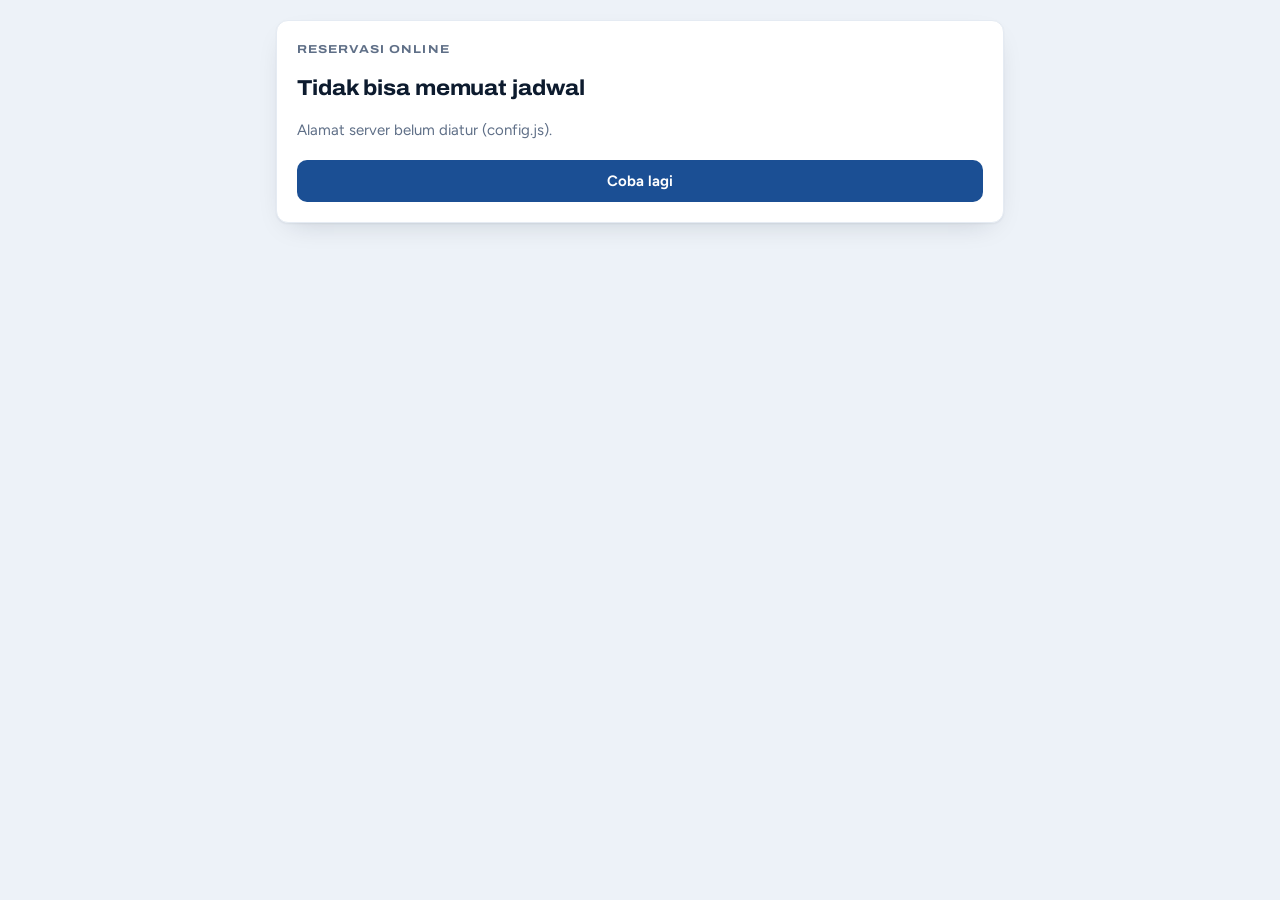
==== index.html @ 14950fe9 "Aplikasi reservasi live: halaman pasien, panel admin, server Apps Script + Sheets Pasien memesan di " ====
<!doctype html>
<html lang="id">
<head>
<meta charset="utf-8">
<meta name="viewport" content="width=device-width,initial-scale=1,viewport-fit=cover">
<title>Reservasi Arjuna Sport Massage Banjarbaru</title>
<meta name="theme-color" content="#0f2a4d">
<link rel="icon" type="image/png" href="favicon.png">
<link rel="preconnect" href="https://fonts.googleapis.com">
<link rel="preconnect" href="https://fonts.gstatic.com" crossorigin>
<link rel="stylesheet" href="https://fonts.googleapis.com/css2?family=Archivo:wdth,wght@62..125,500..800&family=Figtree:wght@400;500;600;700&display=swap">
<link rel="stylesheet" href="style.css">
</head>
<body>
<main id="app"></main>
<div id="tip" hidden></div>
<div id="toast" hidden></div>
<div id="sheet-root"></div>

<script>window.MODE="pasien"</script>
<script src="config.js"></script>
<script src="app.js"></script>
</body>
</html>
---- style.css ----
:root{
  /* Layout: phone-first booking column for patients, sidebar console for the therapist. One bold mark: kinesio-tape strips in the header. */
  --bg:#EDF2F8; --surface:#FFFFFF; --surface-2:#F4F7FB; --sunk:#E3EAF3;
  --ink:#0D1B2E; --ink-2:#34465E; --muted:#5F6F87; --line:#D3DCE8; --line-2:#E5EBF3;
  --blue:#1B4F94; --blue-hi:#153F78; --blue-ink:#0F3468; --blue-soft:#DCE6F5; --blue-tint:#EAF0F8; --on-blue:#FFFFFF;
  --tape:#3A8595; --tape-edge:#2C6672; --gold:#DBBC77; --gold-ink:#8A6A1F; --hdr:#18232F; --hdr-hi:#1D3350; --hdr-fg:#E8EEF6; --hdr-mut:#B4C2D4;
  --ok:#14724A; --ok-soft:#DDF2E7; --warn:#8A5A00; --warn-soft:#FBEFD5; --bad:#B03229; --bad-soft:#FBE3E0;
  --s1:#2a78d6; --s2:#eb6834;
  --h0:#E9EFF7; --h1:#cde2fb; --h2:#9ec5f4; --h3:#6da7ec; --h4:#3987e5; --h5:#256abf; --h6:#184f95;
  --bar-bg:#0D1B2E; --bar-fg:#DCE6F3; --bar-mut:#8FA2BC;
  --shadow:0 1px 2px rgba(13,27,46,.06),0 10px 28px -14px rgba(13,27,46,.22);
  --f-d:'Archivo','Arial Narrow',system-ui,sans-serif;
  --f-b:'Figtree',system-ui,-apple-system,'Segoe UI',Roboto,sans-serif;
  --r:12px;
}
@media (prefers-color-scheme: dark){:root:not([data-theme="light"]){
  --bg:#07101B; --surface:#0E1A2A; --surface-2:#122136; --sunk:#0A1524;
  --ink:#E6EDF7; --ink-2:#C2CEDE; --muted:#8FA0B6; --line:#26384F; --line-2:#1A2A40;
  --blue:#4F8FF2; --blue-hi:#6DA3F6; --blue-ink:#A3C6FF; --blue-soft:#17305A; --blue-tint:#0F2038; --on-blue:#06142A;
  --tape:#3A8595; --tape-edge:#2C6672; --gold:#DBBC77; --gold-ink:#DBBC77; --hdr:#18232F; --hdr-hi:#1D3350; --hdr-fg:#E8EEF6; --hdr-mut:#B4C2D4;
  --ok:#53C892; --ok-soft:#0F2E20; --warn:#E8B44A; --warn-soft:#332608; --bad:#F2837A; --bad-soft:#3A1715;
  --s1:#3987e5; --s2:#d95926;
  --h0:#122136; --h1:#163056; --h2:#1c4479; --h3:#256abf; --h4:#3987e5; --h5:#6da7ec; --h6:#b7d3f6;
  --bar-bg:#03080F; --bar-fg:#C9D6E6; --bar-mut:#7E8FA6;
  --shadow:0 1px 2px rgba(0,0,0,.4),0 10px 28px -14px rgba(0,0,0,.7);
  color-scheme:dark;
}}
:root[data-theme="dark"]{
  --bg:#07101B; --surface:#0E1A2A; --surface-2:#122136; --sunk:#0A1524;
  --ink:#E6EDF7; --ink-2:#C2CEDE; --muted:#8FA0B6; --line:#26384F; --line-2:#1A2A40;
  --blue:#4F8FF2; --blue-hi:#6DA3F6; --blue-ink:#A3C6FF; --blue-soft:#17305A; --blue-tint:#0F2038; --on-blue:#06142A;
  --tape:#3A8595; --tape-edge:#2C6672; --gold:#DBBC77; --gold-ink:#DBBC77; --hdr:#18232F; --hdr-hi:#1D3350; --hdr-fg:#E8EEF6; --hdr-mut:#B4C2D4;
  --ok:#53C892; --ok-soft:#0F2E20; --warn:#E8B44A; --warn-soft:#332608; --bad:#F2837A; --bad-soft:#3A1715;
  --s1:#3987e5; --s2:#d95926;
  --h0:#122136; --h1:#163056; --h2:#1c4479; --h3:#256abf; --h4:#3987e5; --h5:#6da7ec; --h6:#b7d3f6;
  --bar-bg:#03080F; --bar-fg:#C9D6E6; --bar-mut:#7E8FA6;
  --shadow:0 1px 2px rgba(0,0,0,.4),0 10px 28px -14px rgba(0,0,0,.7);
  color-scheme:dark;
}
*{box-sizing:border-box}
html{-webkit-text-size-adjust:100%}
body{background:var(--bg);color:var(--ink);font-family:var(--f-b);font-size:15px;line-height:1.5;margin:0;font-variant-numeric:tabular-nums}
body::before{content:"";position:fixed;inset:0 0 auto;height:env(safe-area-inset-top,0px);z-index:40;background:var(--bar-bg)}
.gut{padding-left:max(16px,env(safe-area-inset-left,0px));padding-right:max(16px,env(safe-area-inset-right,0px))}
h1,h2,h3,h4{font-family:var(--f-d);font-stretch:108%;margin:0;line-height:1.15;text-wrap:balance;letter-spacing:-.005em}
h2{font-size:1.35rem;font-weight:750}
h3{font-size:1.05rem;font-weight:700}
h4{font-size:.95rem;font-weight:700}
p{margin:0}
small,.muted{color:var(--muted)}
a{color:var(--blue)}
button{font:inherit;color:inherit}
:focus-visible{outline:2px solid var(--blue);outline-offset:2px}
.ic{width:1em;height:1em;fill:none;stroke:currentColor;stroke-width:2;stroke-linecap:round;stroke-linejoin:round;flex:none;vertical-align:-.125em}
.eyebrow{font-family:var(--f-d);font-stretch:118%;font-weight:700;font-size:.72rem;letter-spacing:.09em;text-transform:uppercase;color:var(--muted)}
.num{font-family:var(--f-d);font-stretch:100%;font-variant-numeric:tabular-nums}

/* ---------- demo bar */
.demo-bar{position:sticky;top:env(safe-area-inset-top,0px);z-index:30;background:var(--bar-bg);color:var(--bar-fg)}
.demo-bar .inner{max-width:1240px;margin:0 auto;display:flex;align-items:center;gap:12px;flex-wrap:wrap;padding-block:8px}
.demo-tag{font-family:var(--f-d);font-stretch:120%;font-weight:800;font-size:.7rem;letter-spacing:.12em;background:var(--tape);color:#fff;padding:3px 8px;border-radius:4px}
.demo-bar .note{font-size:.8rem;color:var(--bar-mut);flex:1 1 200px;min-width:0}
.switch{display:flex;background:rgba(255,255,255,.08);border-radius:999px;padding:3px}
.switch button{border:0;background:none;color:var(--bar-fg);padding:6px 14px;border-radius:999px;font-weight:600;font-size:.85rem;cursor:pointer}
.switch button[aria-pressed="true"]{background:var(--bar-fg);color:var(--bar-bg)}
.linkbtn{border:0;background:none;color:inherit;text-decoration:underline;text-underline-offset:3px;cursor:pointer;padding:4px 2px;font-size:.82rem}

/* ---------- controls */
.btn{display:inline-flex;align-items:center;justify-content:center;gap:8px;border:1px solid transparent;border-radius:10px;padding:10px 16px;font-weight:650;cursor:pointer;text-decoration:none;line-height:1.2;min-height:42px}
.btn-p{background:var(--blue);color:var(--on-blue)}
.btn-p:hover{background:var(--blue-hi)}
.btn-s{background:var(--surface);border-color:var(--line);color:var(--ink)}
.btn-s:hover{border-color:var(--blue);color:var(--blue-ink)}
.btn-g{background:none;color:var(--blue-ink);padding-inline:10px}
.btn-d{background:var(--bad-soft);color:var(--bad)}
.btn-ok{background:var(--ok);color:var(--surface)}
.btn-sm{min-height:34px;padding:6px 12px;font-size:.86rem;border-radius:8px}
.btn[disabled]{opacity:.45;cursor:not-allowed}
.btn-row{display:flex;flex-wrap:wrap;gap:8px}
.field{display:flex;flex-direction:column;gap:6px;min-width:0}
.field>span{font-weight:600;font-size:.9rem}
.field>small{font-size:.8rem}
.in,select.in,textarea.in{width:100%;font:inherit;color:var(--ink);background:var(--surface);border:1px solid var(--line);border-radius:10px;padding:10px 12px;min-height:44px}
textarea.in{min-height:84px;resize:vertical}
.in:focus{border-color:var(--blue);outline:2px solid var(--blue-soft);outline-offset:0}
.in.sm{min-height:36px;padding:6px 10px;border-radius:8px}
.grid2{display:grid;grid-template-columns:repeat(auto-fit,minmax(220px,1fr));gap:14px}
.chips{display:flex;flex-wrap:wrap;gap:8px}
.chip{border:1px solid var(--line);background:var(--surface);color:var(--ink-2);border-radius:999px;padding:7px 14px;font-size:.9rem;font-weight:550;cursor:pointer;display:inline-flex;align-items:center;gap:6px}
.chip:hover{border-color:var(--blue)}
.chip[aria-pressed="true"]{background:var(--blue-soft);border-color:var(--blue);color:var(--blue-ink)}
.chip.sm{padding:5px 11px;font-size:.84rem}
.check{display:flex;gap:10px;align-items:flex-start;font-size:.92rem;cursor:pointer}
.check input{width:20px;height:20px;margin-top:1px;accent-color:var(--blue);flex:none}
.err{color:var(--bad);font-size:.88rem;font-weight:600}
.note-box{background:var(--blue-tint);border:1px solid var(--blue-soft);border-radius:10px;padding:10px 12px;font-size:.88rem;color:var(--ink-2)}
.warn-box{background:var(--warn-soft);border-radius:10px;padding:10px 12px;font-size:.88rem;color:var(--ink)}
.warn-box .ic{color:var(--warn)}

/* pills */
.pill{display:inline-flex;align-items:center;gap:5px;font-size:.78rem;font-weight:650;padding:3px 9px;border-radius:999px;white-space:nowrap}
.pill-warn{background:var(--warn-soft);color:var(--warn)}
.pill-blue{background:var(--blue-soft);color:var(--blue-ink)}
.pill-ok{background:var(--ok-soft);color:var(--ok)}
.pill-bad{background:var(--bad-soft);color:var(--bad)}
.pill-neutral{background:var(--sunk);color:var(--muted)}
.flag{display:inline-flex;align-items:center;gap:4px;color:var(--bad);font-weight:650;font-size:.8rem}
.evt{display:inline-flex;align-items:center;gap:4px;color:var(--blue-ink);font-weight:600;font-size:.8rem}

/* ---------- patient */
.p-head{background:radial-gradient(120% 140% at 12% 40%,var(--hdr-hi) 0,var(--hdr) 62%);color:var(--hdr-fg);position:relative;overflow:hidden;border-bottom:3px solid var(--gold)}
.p-head .inner{max-width:760px;margin:0 auto;position:relative;padding-block:22px 22px;display:flex;flex-direction:column;gap:12px}
.p-head .eyebrow{color:var(--gold)}
.brand-row{display:flex;align-items:center;gap:clamp(12px,3.5vw,24px);position:relative}
.logo-mark{width:clamp(96px,28vw,150px);height:auto;flex:none;display:block;border-radius:18px;-webkit-mask-image:radial-gradient(closest-side,#000 70%,transparent 100%);mask-image:radial-gradient(closest-side,#000 70%,transparent 100%)}
.brand-txt{display:flex;flex-direction:column;gap:8px;min-width:0}
.tape{position:absolute;height:26px;border-radius:8px;background:
  repeating-linear-gradient(90deg,rgba(255,255,255,.10) 0 2px,transparent 2px 7px),
  repeating-linear-gradient(0deg,rgba(0,0,0,.06) 0 1px,transparent 1px 5px),var(--tape);
  box-shadow:inset 0 -2px 0 var(--tape-edge);opacity:.55;pointer-events:none}
.tape.t1{width:300px;right:-80px;top:14px;transform:rotate(-11deg)}
.tape.t2{width:220px;right:20px;top:44px;transform:rotate(7deg);opacity:.35}
.brand{font-family:var(--f-d);font-stretch:125%;font-weight:800;font-size:clamp(1.2rem,5.2vw,2.15rem);line-height:1.05;letter-spacing:.005em;text-transform:uppercase;position:relative;color:var(--gold);text-wrap:balance}
.brand-city{display:flex;align-items:center;gap:10px;font-family:var(--f-d);font-stretch:118%;font-weight:700;font-size:clamp(.78rem,3.2vw,1.05rem);letter-spacing:.14em;text-transform:uppercase;color:var(--hdr-fg)}
.brand-city i{flex:0 1 38px;height:1px;background:var(--gold);opacity:.7}
.brand-sub{font-size:1rem;color:var(--hdr-mut);max-width:46ch;position:relative}
.p-head .p-meta{color:var(--hdr-mut)}
@media (min-width:601px){.tape.t1{top:auto;bottom:64px;right:-90px}.tape.t2{top:auto;bottom:34px;right:-10px}}
.p-meta{display:flex;flex-wrap:wrap;gap:8px 16px;font-size:.88rem;color:var(--ink-2);position:relative}
.p-meta span{display:inline-flex;align-items:center;gap:6px}
.p-wrap{max-width:760px;margin:0 auto;padding-block:20px 48px;display:flex;flex-direction:column;gap:20px}
.card{background:var(--surface);border:1px solid var(--line-2);border-radius:var(--r);box-shadow:var(--shadow)}
.book{padding:20px;display:flex;flex-direction:column;gap:18px}
.steps{display:flex;gap:4px}
.steps i{flex:1;height:5px;border-radius:3px;background:var(--sunk)}
.steps i.on{background:var(--blue)}
.step-top{display:flex;justify-content:space-between;align-items:baseline;gap:12px;flex-wrap:wrap}
.sect{display:flex;flex-direction:column;gap:10px}
.sect+.sect{border-top:1px solid var(--line-2);padding-top:16px}
.svc-grid{display:grid;grid-template-columns:repeat(auto-fit,minmax(200px,1fr));gap:10px}
.svc{display:grid;grid-template-columns:auto 1fr;grid-template-rows:auto auto auto;gap:2px 14px;text-align:left;border:1.5px solid var(--line);background:var(--surface);border-radius:12px;padding:14px;cursor:pointer;align-items:start}
.svc:hover{border-color:var(--blue)}
.svc[aria-pressed="true"]{border-color:var(--blue);background:var(--blue-tint);box-shadow:inset 0 0 0 1px var(--blue)}
.svc-dur{grid-row:1/4;font-family:var(--f-d);font-stretch:85%;font-weight:800;font-size:1.9rem;line-height:1;color:var(--blue-ink);display:flex;flex-direction:column;align-items:center;min-width:44px}
.svc-dur small{font-size:.7rem;font-stretch:110%;letter-spacing:.06em;color:var(--muted);font-weight:700}
.svc-name{font-weight:700}
.svc-ket{font-size:.84rem;color:var(--muted);line-height:1.4}
.svc-price{font-family:var(--f-d);font-weight:700;font-size:.95rem;margin-top:4px}
.loc-grid{display:grid;grid-template-columns:repeat(auto-fit,minmax(220px,1fr));gap:10px}
.loc{display:flex;gap:12px;text-align:left;border:1.5px solid var(--line);background:var(--surface);border-radius:12px;padding:14px;cursor:pointer;align-items:flex-start}
.loc .ic{font-size:1.4rem;color:var(--blue);margin-top:2px}
.loc[aria-pressed="true"]{border-color:var(--blue);background:var(--blue-tint);box-shadow:inset 0 0 0 1px var(--blue)}
.loc b{display:block}
.loc small{display:block;font-size:.83rem;line-height:1.4}
.dates{display:flex;gap:8px;overflow-x:auto;padding-bottom:6px;scroll-snap-type:x proximity;-webkit-overflow-scrolling:touch}
.date{flex:none;width:76px;border:1.5px solid var(--line);background:var(--surface);border-radius:12px;padding:8px 6px;text-align:center;cursor:pointer;scroll-snap-align:start;display:flex;flex-direction:column;gap:1px}
.date .dn{font-size:.74rem;font-weight:700;color:var(--muted);text-transform:uppercase;letter-spacing:.05em}
.date .dd{font-family:var(--f-d);font-weight:800;font-size:1.45rem;line-height:1.1}
.date .ds{font-size:.72rem;color:var(--blue-ink);font-weight:650}
.date.off{background:var(--surface-2);cursor:not-allowed}
.date.off .dd{color:var(--muted)}
.date.off .ds{color:var(--muted)}
.date[aria-pressed="true"]{border-color:var(--blue);background:var(--blue);color:var(--on-blue)}
.date[aria-pressed="true"] .dn,.date[aria-pressed="true"] .ds{color:var(--on-blue)}
.slots{display:grid;grid-template-columns:repeat(auto-fill,minmax(112px,1fr));gap:8px}
.slot{border:1.5px solid var(--line);background:var(--surface);border-radius:10px;padding:9px 8px;cursor:pointer;display:flex;flex-direction:column;align-items:center;gap:0}
.slot b{font-family:var(--f-d);font-size:1.15rem;font-weight:750}
.slot small{font-size:.72rem;display:inline-flex;align-items:center;gap:4px}
.slot:hover:not([disabled]){border-color:var(--blue)}
.slot[aria-pressed="true"]{background:var(--blue);border-color:var(--blue);color:var(--on-blue)}
.slot[aria-pressed="true"] small{color:var(--on-blue)}
.slot[disabled]{cursor:not-allowed;background:var(--surface-2);border-style:dashed}
.slot[disabled] b{color:var(--muted);text-decoration:line-through;text-decoration-thickness:1px}
.slot.held small{color:var(--warn)}
.legend{display:flex;flex-wrap:wrap;gap:6px 16px;font-size:.8rem;color:var(--muted)}
.legend span{display:inline-flex;align-items:center;gap:6px}
.sw{width:12px;height:12px;border-radius:3px;display:inline-block;border:1.5px solid var(--line)}
.scale{display:grid;grid-template-columns:repeat(11,minmax(0,1fr));gap:4px}
.scale button{border:1px solid var(--line);background:var(--surface);border-radius:8px;padding:8px 0;font-family:var(--f-d);font-weight:700;cursor:pointer}
.scale button[aria-pressed="true"]{background:var(--blue);color:var(--on-blue);border-color:var(--blue)}
.scale-l{display:flex;justify-content:space-between;font-size:.76rem;color:var(--muted)}
.sub{border-left:3px solid var(--blue-soft);padding-left:14px;display:flex;flex-direction:column;gap:12px}
.nav-row{display:flex;justify-content:space-between;gap:10px;align-items:center;border-top:1px solid var(--line-2);padding-top:16px;flex-wrap:wrap}
.sum{display:grid;grid-template-columns:auto 1fr;gap:6px 16px;font-size:.92rem}
.sum dt{color:var(--muted)}
.sum dd{margin:0;font-weight:600;min-width:0}
.price-l{display:flex;justify-content:space-between;gap:10px;font-size:.92rem}
.price-l.tot{font-weight:750;font-size:1.05rem;border-top:1px dashed var(--line);padding-top:8px}
.pay-opts{display:grid;grid-template-columns:repeat(auto-fit,minmax(160px,1fr));gap:10px}
.info{display:grid;grid-template-columns:repeat(auto-fit,minmax(220px,1fr));gap:16px;padding:20px}
.info h3{margin-bottom:8px}
.info ul{margin:0;padding-left:18px;font-size:.9rem;color:var(--ink-2);display:flex;flex-direction:column;gap:4px}
.hours{width:100%;border-collapse:collapse;font-size:.9rem}
.hours td{padding:3px 0;vertical-align:top}
.hours td:last-child{text-align:right;color:var(--ink-2)}
.hours tr.today td{font-weight:700;color:var(--blue-ink)}

/* race bib booking code */
.bib{align-self:flex-start;background:var(--surface);color:var(--ink);border:1.5px solid var(--line);border-radius:10px;padding:14px 30px 12px;position:relative;text-align:center;box-shadow:var(--shadow)}
.bib::before,.bib::after{content:"";position:absolute;top:8px;width:7px;height:7px;border-radius:50%;background:var(--bg);border:1px solid var(--line)}
.bib::before{left:9px}.bib::after{right:9px}
.bib .pins::before,.bib .pins::after{content:"";position:absolute;bottom:8px;width:7px;height:7px;border-radius:50%;background:var(--bg);border:1px solid var(--line)}
.bib .pins::before{left:9px}.bib .pins::after{right:9px}
.bib .k{font-family:var(--f-d);font-stretch:118%;font-weight:800;font-size:1.8rem;letter-spacing:.04em;line-height:1}
.bib .l{font-size:.68rem;letter-spacing:.14em;text-transform:uppercase;color:var(--muted);font-weight:700;margin-top:4px}
.count{font-family:var(--f-d);font-weight:800;font-size:1.6rem;color:var(--warn)}
.qr-wrap{display:flex;gap:16px;align-items:center;flex-wrap:wrap}
.qr-img{width:min(240px,100%);aspect-ratio:1;object-fit:contain;border-radius:10px;background:#fff;border:1px solid var(--line);display:block}.qr-img.sm{width:140px}.qr-load{display:grid;place-items:center;color:var(--muted);font-size:.9rem}
.rek{display:flex;justify-content:space-between;align-items:center;gap:10px;padding:10px 12px;border:1px solid var(--line);border-radius:10px;flex-wrap:wrap}
.thumb{max-width:180px;border-radius:8px;border:1px solid var(--line)}
.tl{list-style:none;margin:0;padding:0;display:flex;flex-direction:column;gap:6px;font-size:.86rem}
.tl li{display:grid;grid-template-columns:110px 1fr;gap:10px}
.tl time{color:var(--muted)}

/* ---------- admin */
.a-wrap{max-width:1240px;margin:0 auto;display:grid;grid-template-columns:200px minmax(0,1fr);gap:24px;padding-block:20px 48px}
.a-nav{display:flex;flex-direction:column;gap:4px;position:sticky;top:calc(env(safe-area-inset-top,0px) + 64px);align-self:start}
.a-nav .who{padding:4px 10px 14px;display:flex;flex-direction:column;gap:2px}
.who-logo{width:100%;max-width:230px;height:auto;border-radius:8px;margin-bottom:8px;display:block}
.logo-wrap{margin:0;position:relative}
.logo-full{display:block;width:100%;max-width:560px;height:auto;border-radius:10px;box-shadow:0 10px 30px rgba(0,0,0,.35)}
.who-city{font-family:var(--f-d);font-stretch:118%;font-weight:700;font-size:.7rem;letter-spacing:.14em;text-transform:uppercase;color:var(--gold-ink)}
.a-nav .who b{font-family:var(--f-d);font-stretch:118%;font-weight:800;text-transform:uppercase;font-size:1.05rem;line-height:1.1}
.tab{border:0;background:none;text-align:left;padding:9px 12px;border-radius:9px;font-weight:600;color:var(--ink-2);cursor:pointer;display:flex;align-items:center;gap:10px;white-space:nowrap}
.tab:hover{background:var(--surface)}
.tab[aria-current="page"]{background:var(--surface);color:var(--blue-ink);box-shadow:var(--shadow)}
.tab .cnt{margin-left:auto;background:var(--warn-soft);color:var(--warn);font-size:.74rem;padding:1px 7px;border-radius:999px}
.a-main{display:flex;flex-direction:column;gap:18px;min-width:0}
.a-head{display:flex;justify-content:space-between;align-items:flex-end;gap:12px;flex-wrap:wrap}
.a-head h2{font-size:1.6rem}
.panel{background:var(--surface);border:1px solid var(--line-2);border-radius:var(--r);padding:18px;display:flex;flex-direction:column;gap:14px;min-width:0}
.panel.tight{padding:14px;gap:8px}
.panel-h{display:flex;justify-content:space-between;align-items:center;gap:10px;flex-wrap:wrap}
.cols{display:grid;grid-template-columns:minmax(0,1.35fr) minmax(0,1fr);gap:18px;align-items:start}
.kpis{display:grid;grid-template-columns:repeat(auto-fit,minmax(170px,1fr));gap:12px}
.kpis.k3{grid-template-columns:repeat(3,minmax(0,1fr))}
.kpi{background:var(--surface);border:1px solid var(--line-2);border-radius:var(--r);padding:14px 16px;display:flex;flex-direction:column;gap:4px;min-width:0}
.kpi .v{font-family:var(--f-d);font-weight:800;font-size:1.55rem;line-height:1.1}
.kpi .d{font-size:.8rem;color:var(--muted)}
.up{color:var(--ok);font-weight:700}.down{color:var(--bad);font-weight:700}
.rows{display:flex;flex-direction:column}
.row{display:grid;grid-template-columns:100px minmax(0,1fr) auto;gap:12px;align-items:center;padding:11px 4px;border:0;border-top:1px solid var(--line-2);background:none;text-align:left;cursor:pointer;width:100%}
.row:first-child{border-top:0}
.row:hover{background:var(--surface-2)}
.row .t{font-family:var(--f-d);font-weight:750;font-size:1rem;line-height:1.2;white-space:nowrap}
.row .t small{display:block;font-family:var(--f-b);font-weight:500;font-size:.75rem}
.row .m{min-width:0;display:flex;flex-direction:column;gap:2px}
.row .m b{overflow:hidden;text-overflow:ellipsis;white-space:nowrap}
.row .m .tags{display:flex;flex-wrap:wrap;gap:4px 10px;font-size:.8rem;color:var(--muted);align-items:center}
.row .r{display:flex;flex-direction:column;align-items:flex-end;gap:4px}
.day-h{font-size:.78rem;font-weight:700;letter-spacing:.06em;text-transform:uppercase;color:var(--muted);padding:14px 4px 4px}
.empty{padding:18px;text-align:center;color:var(--muted);font-size:.92rem;border:1px dashed var(--line);border-radius:10px}
.toolbar{display:flex;flex-wrap:wrap;gap:10px;align-items:center}
.toolbar .in{max-width:280px}
.seg{display:inline-flex;background:var(--sunk);border-radius:10px;padding:3px;flex-wrap:wrap}
.seg button{border:0;background:none;padding:6px 12px;border-radius:8px;font-weight:600;font-size:.85rem;color:var(--ink-2);cursor:pointer}
.seg button[aria-pressed="true"]{background:var(--surface);color:var(--blue-ink);box-shadow:0 1px 2px rgba(0,0,0,.08)}
.timeline{position:relative;margin-left:52px;border-left:1px solid var(--line)}
.tl-h{position:absolute;left:-52px;width:44px;text-align:right;font-size:.74rem;color:var(--muted);transform:translateY(-.6em)}
.tl-g{position:absolute;left:0;right:0;border-top:1px dashed var(--line-2)}
.tl-open{position:absolute;left:0;right:0;background:var(--blue-tint)}
.tl-b{position:absolute;left:8px;right:8px;border-radius:8px;padding:6px 10px;font-size:.84rem;overflow:hidden;cursor:pointer;border:1px solid var(--blue);background:var(--surface);text-align:left;display:flex;flex-direction:column;gap:1px;line-height:1.3}
.tl-b.MENUNGGU{border-color:var(--warn);border-style:dashed}
.tl-b.SELESAI{border-color:var(--line);color:var(--muted)}
.tl-b b{font-weight:700}
.tl-buf{position:absolute;left:8px;right:8px;border-radius:6px;background:repeating-linear-gradient(135deg,var(--sunk) 0 5px,transparent 5px 10px);font-size:.7rem;color:var(--muted);padding:0 8px;display:flex;align-items:center;overflow:hidden}
.tl-free{position:absolute;left:8px;right:8px;border:1.5px dashed var(--line);border-radius:8px;background:none;color:var(--muted);font-size:.82rem;cursor:pointer;text-align:left;padding:4px 10px}
.tl-free:hover{border-color:var(--blue);color:var(--blue-ink)}
.tl-blk{position:absolute;left:8px;right:8px;border-radius:8px;background:repeating-linear-gradient(45deg,var(--sunk) 0 6px,var(--surface-2) 6px 12px);font-size:.82rem;padding:4px 10px;display:flex;justify-content:space-between;align-items:flex-start;gap:8px;color:var(--ink-2)}
.tl-now{position:absolute;left:-6px;right:0;border-top:2px solid var(--bad);z-index:2}
.tl-now::before{content:"";position:absolute;left:0;top:-5px;width:8px;height:8px;border-radius:50%;background:var(--bad)}
.wk{display:grid;grid-template-columns:110px minmax(0,1fr) auto;gap:10px;align-items:center;padding:10px 0;border-top:1px solid var(--line-2)}
.wk:first-of-type{border-top:0}
.wk .blks{display:flex;flex-direction:column;gap:6px}
.wk .blk{display:flex;align-items:center;gap:6px;flex-wrap:wrap}
.wk .blk input{width:118px}
.preview{font-family:var(--f-d);font-weight:700;color:var(--blue-ink)}
.tbl-wrap{overflow-x:auto}
table.tbl{width:100%;border-collapse:collapse;font-size:.88rem}
.tbl th{text-align:left;font-weight:650;color:var(--muted);font-size:.78rem;text-transform:uppercase;letter-spacing:.04em;padding:6px 8px;border-bottom:1px solid var(--line)}
.tbl td{padding:7px 8px;border-bottom:1px solid var(--line-2);white-space:nowrap}
.tbl.wide{min-width:620px}
.tbl td.n,.tbl th.n{text-align:right}
.chart svg{width:100%;height:auto;display:block;overflow:visible}
.chart .grid{stroke:var(--line-2);stroke-width:1}
.chart .axis{fill:var(--muted);font-size:11px;font-family:var(--f-b)}
.chart .lbl{fill:var(--ink);font-size:11px;font-weight:700;font-family:var(--f-b)}
.chart .s1{fill:var(--s1)}.chart .s2{fill:var(--s2)}
.chart .bar{fill:var(--s1)}
.chart .gap{stroke:var(--surface);stroke-width:2}
.chart .hit{fill:transparent;cursor:pointer}
.chart .hit:hover+.hl,.chart .hl{pointer-events:none}
.lg{display:flex;gap:16px;flex-wrap:wrap;font-size:.84rem;color:var(--ink-2)}
.lg span{display:inline-flex;align-items:center;gap:6px}
.lg i{width:12px;height:12px;border-radius:3px;display:inline-block}
.hbar{display:grid;grid-template-columns:minmax(0,150px) minmax(0,1fr) auto;gap:10px;align-items:center;font-size:.88rem;padding:4px 0}
.hbar .tr{height:12px;background:var(--sunk);border-radius:4px;overflow:hidden}
.hbar .tr i{display:block;height:100%;background:var(--s1);border-radius:0 4px 4px 0}
.hbar .v{text-align:right;font-weight:650;white-space:nowrap}
.heat{display:grid;gap:3px;font-size:.72rem;color:var(--muted)}
.heat .c{height:24px;border-radius:4px;background:var(--h0)}
.heat .rl{display:flex;align-items:center}
.ramp{display:flex;align-items:center;gap:6px;font-size:.76rem;color:var(--muted)}
.ramp i{width:22px;height:10px;border-radius:2px;display:inline-block}
#tip{white-space:pre-line;position:fixed;z-index:80;background:var(--ink);color:var(--surface);font-size:.8rem;padding:6px 9px;border-radius:7px;pointer-events:none;max-width:240px;line-height:1.35;box-shadow:var(--shadow)}

/* sheet */
.scrim{position:fixed;inset:0;background:rgba(5,12,22,.5);z-index:60;display:flex;justify-content:flex-end}
.sheet{background:var(--bg);width:min(560px,100%);height:100%;overflow-y:auto;padding-top:env(safe-area-inset-top,0px);padding-bottom:env(safe-area-inset-bottom,0px);padding-right:env(safe-area-inset-right,0px);display:flex;flex-direction:column}
.sheet-h{position:sticky;top:0;background:var(--bg);z-index:2;display:flex;justify-content:space-between;align-items:center;gap:10px;padding:14px 18px;border-bottom:1px solid var(--line)}
.sheet-b{padding:16px 18px 40px;display:flex;flex-direction:column;gap:14px}
.x{border:0;background:var(--surface);border-radius:50%;width:38px;height:38px;cursor:pointer;display:grid;place-items:center;font-size:1.1rem}
.kv{display:grid;grid-template-columns:120px minmax(0,1fr);gap:6px 12px;font-size:.9rem}
.kv dt{color:var(--muted)}
.kv dd{margin:0;min-width:0;overflow-wrap:anywhere}
.flags{background:var(--bad-soft);border-radius:10px;padding:10px 12px;font-size:.88rem;display:flex;flex-direction:column;gap:4px}
.flags b{color:var(--bad);display:flex;gap:6px;align-items:center}
.flags ul{margin:0;padding-left:18px}
.evbox{background:var(--blue-tint);border-radius:10px;padding:10px 12px;font-size:.88rem}
.inline-pick{background:var(--surface);border:1px solid var(--blue);border-radius:10px;padding:12px;display:flex;flex-direction:column;gap:10px}
#toast{position:fixed;left:50%;bottom:calc(20px + env(safe-area-inset-bottom,0px));transform:translateX(-50%);background:var(--ink);color:var(--surface);padding:10px 16px;border-radius:10px;font-weight:600;font-size:.9rem;z-index:90;box-shadow:var(--shadow);max-width:calc(100% - 32px)}
.pin{max-width:360px;margin:60px auto;padding:24px;display:flex;flex-direction:column;gap:14px}

@media (max-width:880px){
  .a-wrap{grid-template-columns:minmax(0,1fr);gap:14px;padding-top:12px}
  .a-nav{position:static;flex-direction:row;overflow-x:auto;gap:4px;padding-bottom:4px}
  .a-nav .who{display:none}
  .cols{grid-template-columns:minmax(0,1fr)}
}
@media (max-width:520px){
  .book{padding:16px}
  .row{grid-template-columns:76px minmax(0,1fr);}
  .row .t{white-space:normal}
  .kpis.k3{grid-template-columns:repeat(2,minmax(0,1fr))}
  .row .r{grid-column:2;align-items:flex-start;flex-direction:row;flex-wrap:wrap}
  .kv{grid-template-columns:96px minmax(0,1fr)}
  .wk{grid-template-columns:minmax(0,1fr) auto}
  .wk .blks{grid-column:1/-1;grid-row:2}
  .hbar{grid-template-columns:minmax(0,110px) minmax(0,1fr) auto}
  .tape.t1{width:200px;right:-70px;top:-4px}
  .tape.t2{width:150px;right:-30px;top:20px}
  .kpi .v{font-size:clamp(1.1rem,5.4vw,1.55rem);overflow-wrap:anywhere}
  .tl li{grid-template-columns:90px 1fr}
}
@media (prefers-reduced-motion:no-preference){
  .slot,.chip,.date,.svc,.loc,.btn{transition:background-color .15s,border-color .15s,color .15s}
}

#sync{position:fixed;left:max(12px,env(safe-area-inset-left,0px));bottom:calc(12px + env(safe-area-inset-bottom,0px));z-index:25;font-size:.75rem;font-weight:600;padding:4px 10px;border-radius:999px;background:var(--surface);color:var(--muted);border:1px solid var(--line);box-shadow:var(--shadow)}
#sync[data-s="err"]{color:var(--warn);border-color:var(--warn)}
.tab-out{margin-top:8px;color:var(--muted)}
.btn[disabled]{opacity:.55;cursor:not-allowed}
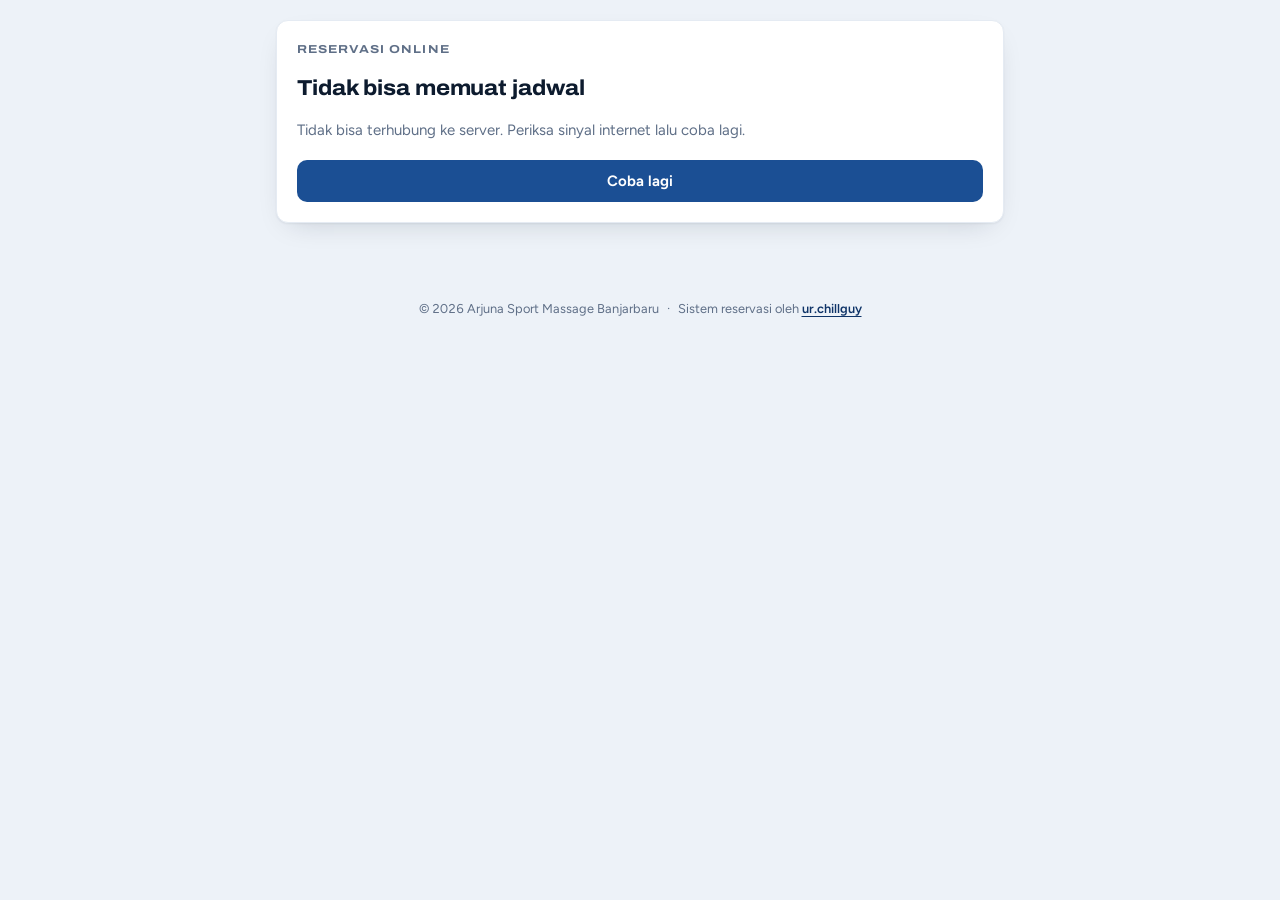
==== commit d90ecd04: "Footer kredit pembuat di halaman pasien Co-Authored-By: Claude Sonnet 5.5 <noreply@anthropic.com> Cl" ====
--- a/index.html
+++ b/index.html
@@ -13,6 +13,7 @@
 </head>
 <body>
 <main id="app"></main>
+<footer class="credit"><span>© 2026 Arjuna Sport Massage Banjarbaru</span><span class="dot" aria-hidden="true">·</span><span>Sistem reservasi oleh <a href="https://www.instagram.com/ur.chillguy/" target="_blank" rel="noopener">ur.chillguy</a></span></footer>
 <div id="tip" hidden></div>
 <div id="toast" hidden></div>
 <div id="sheet-root"></div>
--- a/style.css
+++ b/style.css
@@ -347,6 +347,11 @@
   .slot,.chip,.date,.svc,.loc,.btn{transition:background-color .15s,border-color .15s,color .15s}
 }
 
+.credit{max-width:1240px;margin:8px auto 0;padding:20px max(16px,env(safe-area-inset-left,0px)) calc(28px + env(safe-area-inset-bottom,0px));display:flex;flex-wrap:wrap;justify-content:center;gap:4px 8px;font-size:.8rem;color:var(--muted);text-align:center}
+.credit a{color:var(--blue-ink);font-weight:600;text-decoration:underline;text-underline-offset:3px}
+.credit a:hover{color:var(--blue)}
+@media (max-width:520px){.credit .dot{display:none}.credit{flex-direction:column;gap:2px}}
+.log{white-space:pre-wrap;word-break:break-word;font-size:.78rem;background:var(--surface-2);border:1px solid var(--line);border-radius:8px;padding:10px;max-height:260px;overflow:auto;margin:0}
 #sync{position:fixed;left:max(12px,env(safe-area-inset-left,0px));bottom:calc(12px + env(safe-area-inset-bottom,0px));z-index:25;font-size:.75rem;font-weight:600;padding:4px 10px;border-radius:999px;background:var(--surface);color:var(--muted);border:1px solid var(--line);box-shadow:var(--shadow)}
 #sync[data-s="err"]{color:var(--warn);border-color:var(--warn)}
 .tab-out{margin-top:8px;color:var(--muted)}
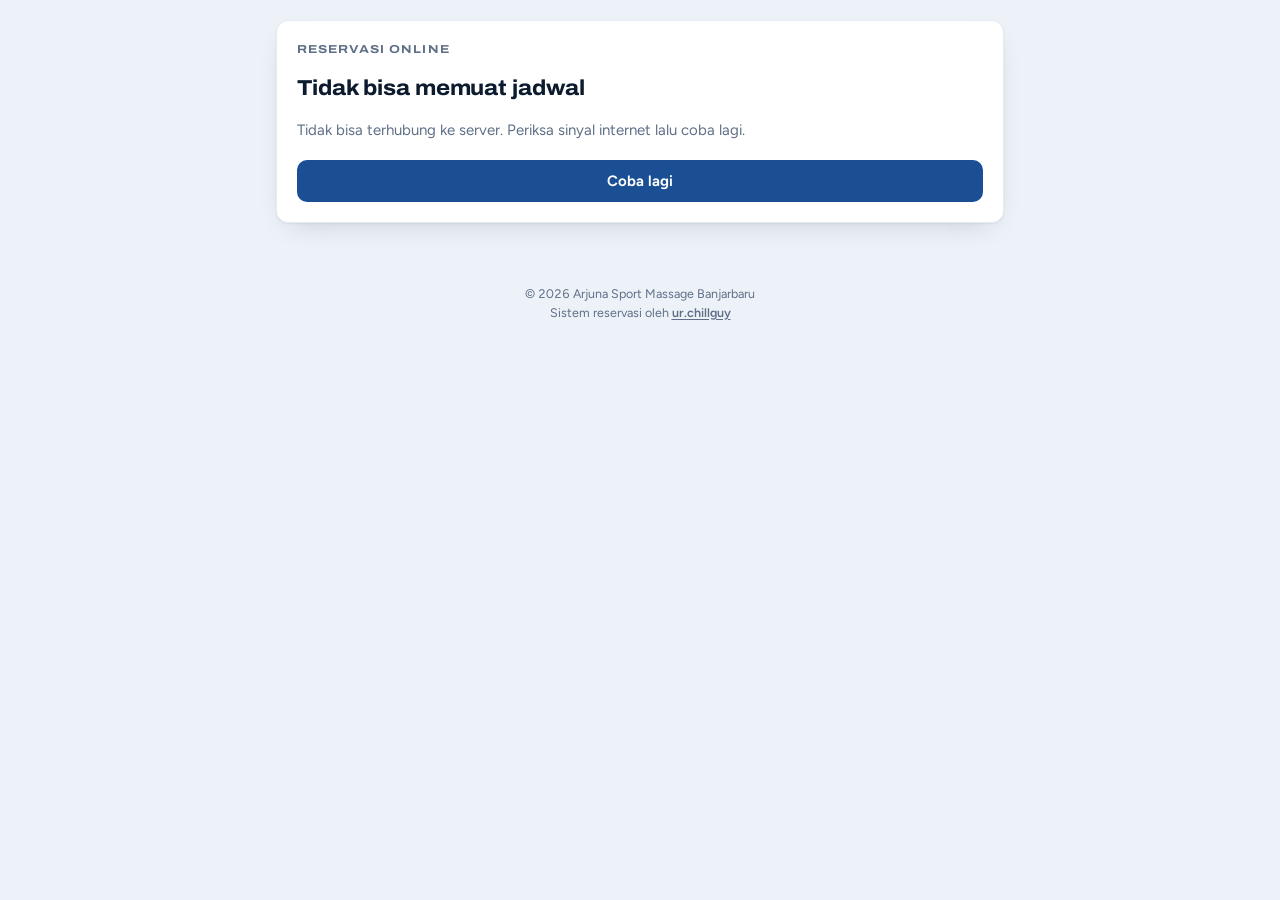
==== commit f144b9fd: "Footer kredit lebih minimalis, dua baris Co-Authored-By: Claude Sonnet 5.5 <noreply@anthropic.com> C" ====
--- a/index.html
+++ b/index.html
@@ -13,7 +13,7 @@
 </head>
 <body>
 <main id="app"></main>
-<footer class="credit"><span>© 2026 Arjuna Sport Massage Banjarbaru</span><span class="dot" aria-hidden="true">·</span><span>Sistem reservasi oleh <a href="https://www.instagram.com/ur.chillguy/" target="_blank" rel="noopener">ur.chillguy</a></span></footer>
+<footer class="credit"><span>© 2026 Arjuna Sport Massage Banjarbaru</span><span>Sistem reservasi oleh <a href="https://www.instagram.com/ur.chillguy/" target="_blank" rel="noopener">ur.chillguy</a></span></footer>
 <div id="tip" hidden></div>
 <div id="toast" hidden></div>
 <div id="sheet-root"></div>
--- a/style.css
+++ b/style.css
@@ -347,10 +347,9 @@
   .slot,.chip,.date,.svc,.loc,.btn{transition:background-color .15s,border-color .15s,color .15s}
 }
 
-.credit{max-width:1240px;margin:8px auto 0;padding:20px max(16px,env(safe-area-inset-left,0px)) calc(28px + env(safe-area-inset-bottom,0px));display:flex;flex-wrap:wrap;justify-content:center;gap:4px 8px;font-size:.8rem;color:var(--muted);text-align:center}
-.credit a{color:var(--blue-ink);font-weight:600;text-decoration:underline;text-underline-offset:3px}
+.credit{max-width:1240px;margin:0 auto;padding:14px max(16px,env(safe-area-inset-left,0px)) calc(22px + env(safe-area-inset-bottom,0px));display:flex;flex-direction:column;align-items:center;gap:1px;font-size:.78rem;line-height:1.45;color:var(--muted);text-align:center}
+.credit a{color:inherit;font-weight:600;text-decoration:underline;text-underline-offset:2px}
 .credit a:hover{color:var(--blue)}
-@media (max-width:520px){.credit .dot{display:none}.credit{flex-direction:column;gap:2px}}
 .log{white-space:pre-wrap;word-break:break-word;font-size:.78rem;background:var(--surface-2);border:1px solid var(--line);border-radius:8px;padding:10px;max-height:260px;overflow:auto;margin:0}
 #sync{position:fixed;left:max(12px,env(safe-area-inset-left,0px));bottom:calc(12px + env(safe-area-inset-bottom,0px));z-index:25;font-size:.75rem;font-weight:600;padding:4px 10px;border-radius:999px;background:var(--surface);color:var(--muted);border:1px solid var(--line);box-shadow:var(--shadow)}
 #sync[data-s="err"]{color:var(--warn);border-color:var(--warn)}
